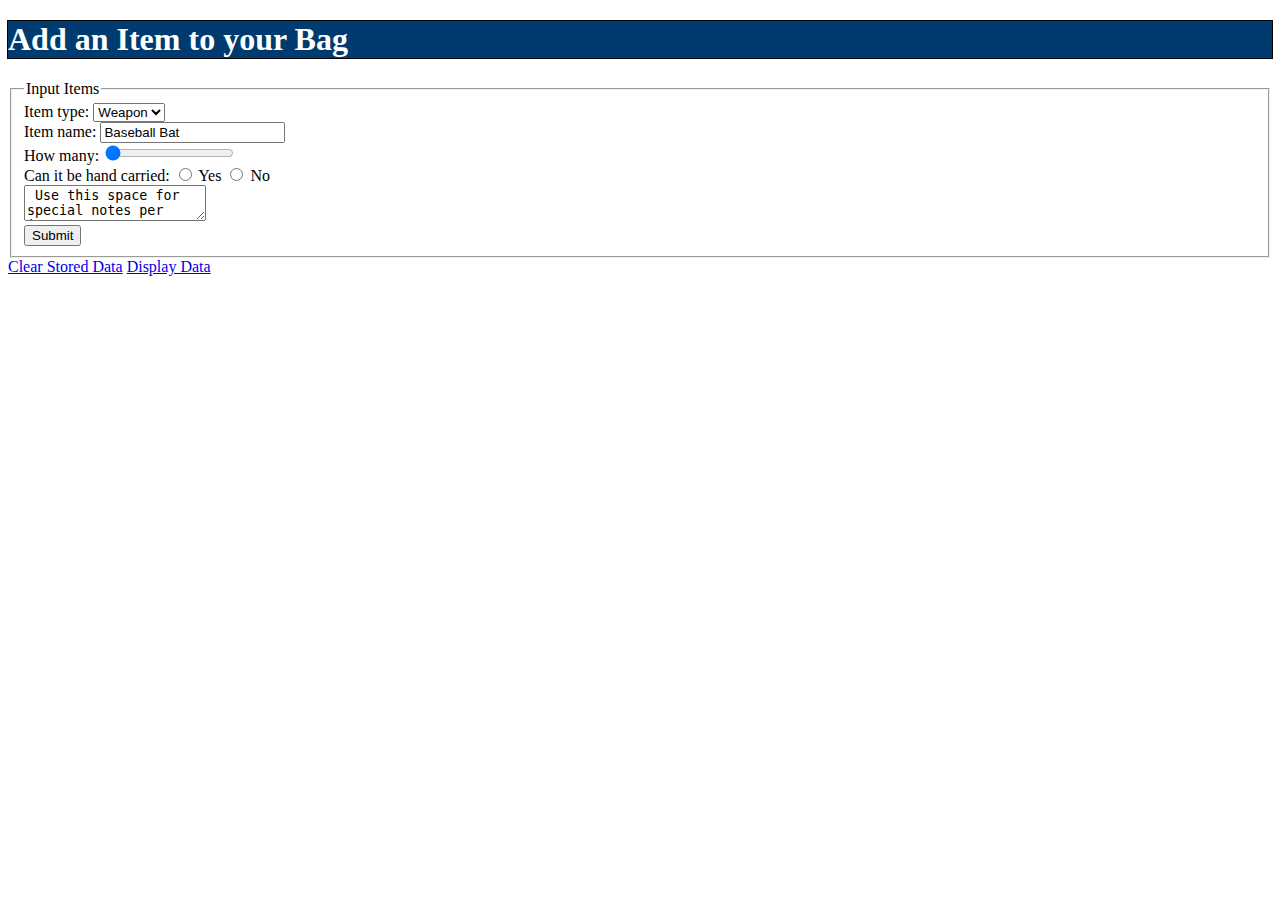
==== additem.html @ c00dc218 "first" ====
<!doctype html>
<html>
<!-- Project 2 | Ruben Quizon | Term 1308 -->
<head>
	
	<!-- Character Set Meta -->
	<meta charset="UTF-8"/>
	<meta name="viewport" content="width=device-width, initial-scale=1"/>
	<meta name="robots" value="index, follow"/>
	<meta name="keywords" content="HTML,CSS,Bug-out"/>
	<meta name="description" content="Add items to Bug-out bag"/>
	<link rel="stylesheet" href="styles.css" />
	<!-- Page Title -->
	<title>Bug-out Bag Packing List -- Add An Item</title>
</head>
<body>
	<!-- Page content lives here. -->
	<div id="content">
 		<h1>Add an Item to your Bag</h1>
		<form id="theForm">
			<fieldset>
				<legend>Input Items</legend>
				Item type:
				<select id="dropList">
					<option value="Weapon">Weapon</option>
					<option value="Armor">Armor</option>
					<option value="Vehicle">Vehicle</option>
					<option value="Food">Food</option>
					<option value="Drink">Drink</option>
					<option value="Tool">Tool</option>
				</select>
				<br>
				Item name: <input type="text" name="ItemName" id="itemName" value="Baseball Bat">
				<br>
				How many: <input type="range" name="HowMany" min="1" max="5" id="howMany" value="1">
				<br>
				Can it be hand carried:
				<input type="radio" name="handy" value="Yes" id="yes" /> <label for="yes">Yes</label>
				<input type="radio" name="handy" value="No" id="no" /> <label for="no">No</label>
				<br>
				<textarea id="textNotes"> Use this space for special notes per item</textarea>
				<br>
				<input type="button" value="Submit" id="submit">
			</fieldset>
		</form>
		<a href="#" id="cleary">Clear Stored Data</a> <a href="#" id="displaya">Display Data</a>
	</div>
	<script src="main.js" type="text/javascript"></script>
</body>
</html>
---- styles.css ----
/*

Title: External CSS File
By: Ruben Quizon | Visual Frameworks 1307
For: CSS Selectors

*/

h1 {
	color:#ffffff;
	outline:#000000 solid 1px;
	background:#003b6f;
}

h4 {
	background:#599653;
}
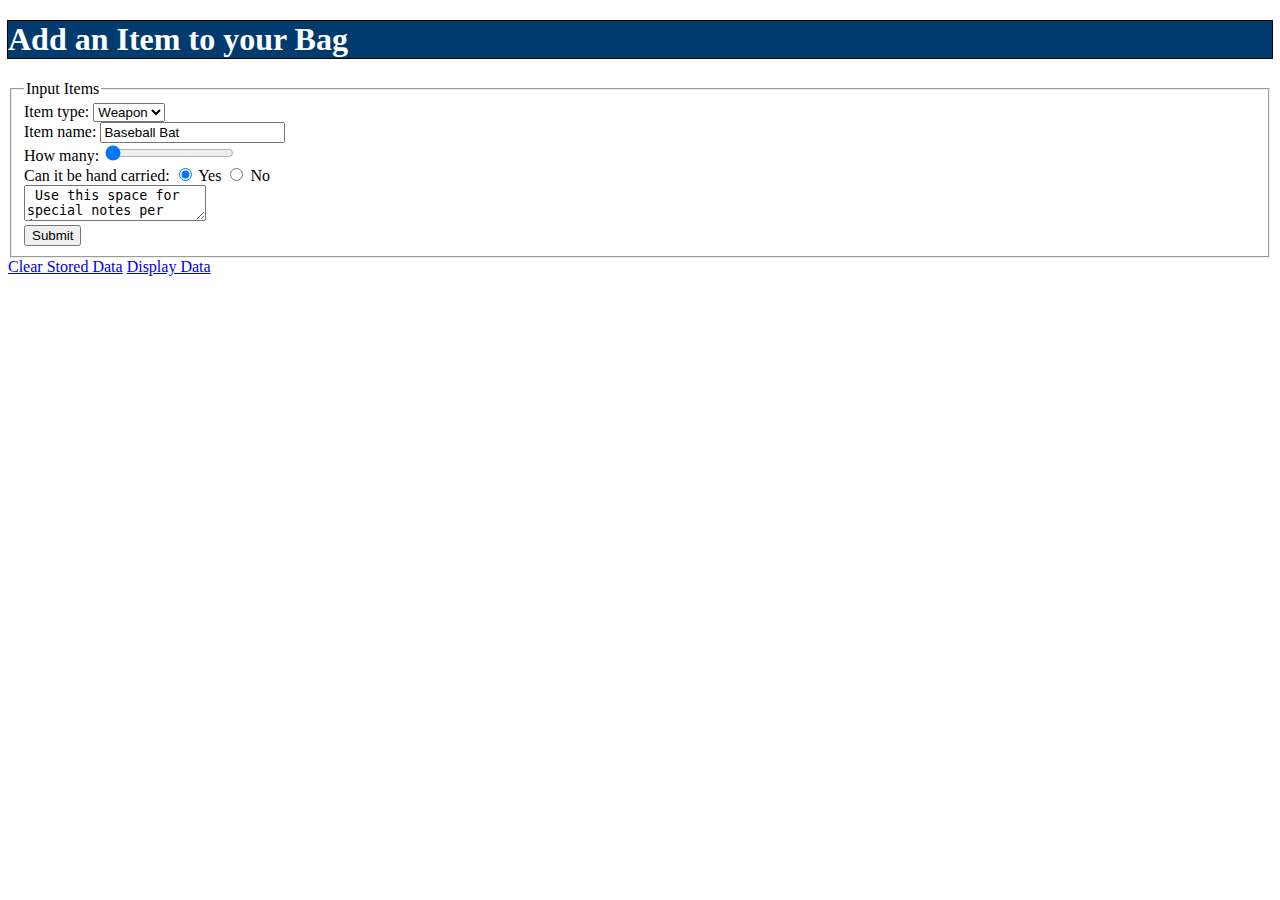
==== commit 2359903a: "again with the radio buttons" ====
--- a/additem.html
+++ b/additem.html
@@ -35,7 +35,7 @@
 				How many: <input type="range" name="HowMany" min="1" max="5" id="howMany" value="1">
 				<br>
 				Can it be hand carried:
-				<input type="radio" name="handy" value="Yes" id="yes" /> <label for="yes">Yes</label>
+				<input type="radio" name="handy" value="Yes" id="yes" checked="checked"/> <label for="yes">Yes</label>
 				<input type="radio" name="handy" value="No" id="no" /> <label for="no">No</label>
 				<br>
 				<textarea id="textNotes"> Use this space for special notes per item</textarea>
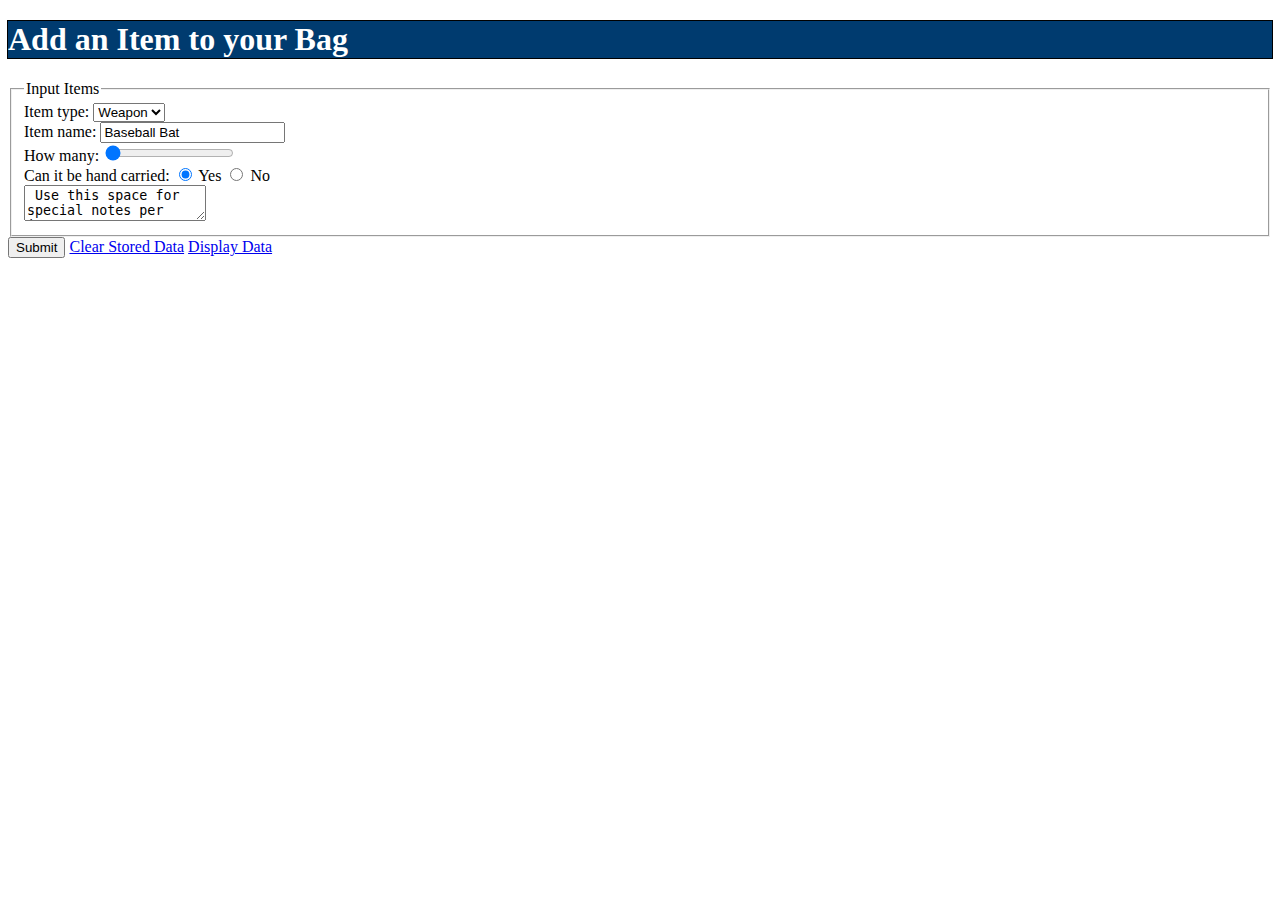
==== commit 19cc423f: "fixed dir struct" ====
--- a/additem.html
+++ b/additem.html
@@ -1,6 +1,6 @@
 <!doctype html>
 <html>
-<!-- Project 2 | Ruben Quizon | Term 1308 -->
+<!-- Project 3 | Ruben Quizon | Term 1308 -->
 <head>
 	
 	<!-- Character Set Meta -->
@@ -9,7 +9,7 @@
 	<meta name="robots" value="index, follow"/>
 	<meta name="keywords" content="HTML,CSS,Bug-out"/>
 	<meta name="description" content="Add items to Bug-out bag"/>
-	<link rel="stylesheet" href="styles.css" />
+	<link rel="stylesheet" href="css/styles.css" />
 	<!-- Page Title -->
 	<title>Bug-out Bag Packing List -- Add An Item</title>
 </head>
@@ -40,11 +40,12 @@
 				<br>
 				<textarea id="textNotes"> Use this space for special notes per item</textarea>
 				<br>
-				<input type="button" value="Submit" id="submit">
+<!--				<input type="button" value="Submit" id="submit"-->
 			</fieldset>
 		</form>
+		<input type="button" value="Submit" id="submit">
 		<a href="#" id="cleary">Clear Stored Data</a> <a href="#" id="displaya">Display Data</a>
 	</div>
-	<script src="main.js" type="text/javascript"></script>
+	<script src="js/main.js" type="text/javascript"></script>
 </body>
 </html>
--- a/css/styles.css
+++ b/css/styles.css
@@ -0,0 +1,17 @@
+/*
+
+Title: External CSS File
+By: Ruben Quizon | Visual Frameworks 1307
+For: CSS Selectors
+
+*/
+
+h1 {
+	color:#ffffff;
+	outline:#000000 solid 1px;
+	background:#003b6f;
+}
+
+h4 {
+	background:#599653;
+}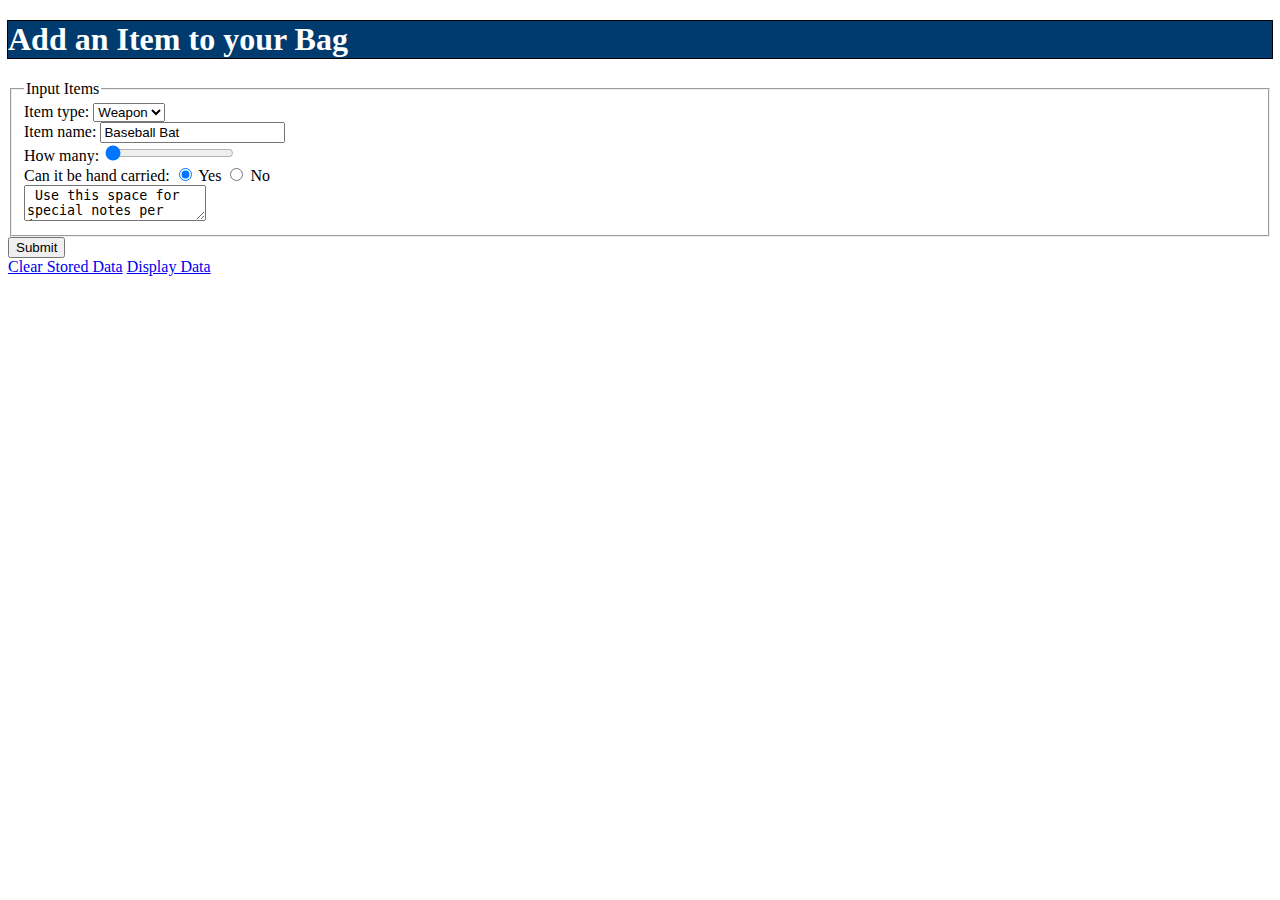
==== commit b40afad8: "last minute fixes" ====
--- a/additem.html
+++ b/additem.html
@@ -42,8 +42,8 @@
 				<br>
 <!--				<input type="button" value="Submit" id="submit"-->
 			</fieldset>
+			<input type="button" value="Submit" id="submit">
 		</form>
-		<input type="button" value="Submit" id="submit">
 		<a href="#" id="cleary">Clear Stored Data</a> <a href="#" id="displaya">Display Data</a>
 	</div>
 	<script src="js/main.js" type="text/javascript"></script>
